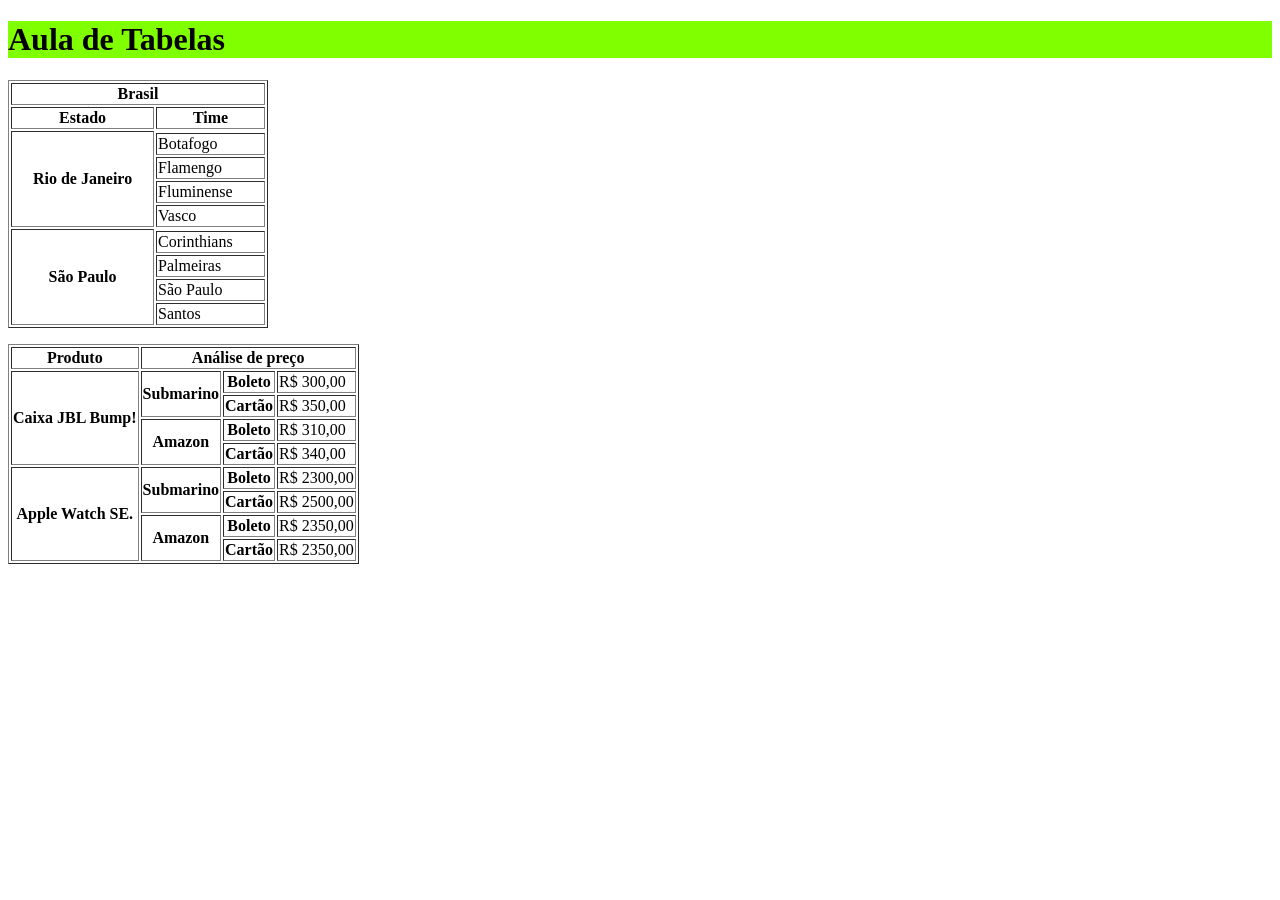
==== AULA 06/index.html @ 6f940f09 "Add files via upload" ====
<!DOCTYPE html>
<html lang="pt-br">

<head>
    <meta charset="UTF-8">
    <meta name="viewport" content="width=device-width, initial-scale=1.0">
    <title>AULA 06</title>
</head>

<h1 style="background-color: chartreuse;"><b>Aula de Tabelas</b></h1>

<body>
    <table border="1">
        <thead>
            <tr>
                <th colspan="2" style="width: 250px;">Brasil</th>
            </tr>
        </thead>
        <tbody>
            <tr>
                <th>Estado</th>
                <th>Time</th>
            </tr>
        </tbody>
        <tfoot>
            <tr>
                <th rowspan="5">São Paulo</th>
            </tr>
            <tr>
                <td>Corinthians</td>
            </tr>
            <tr>
                <td>Palmeiras</td>
            </tr>
            <tr>
                <td>São Paulo</td>
            </tr>
            <tr>
                <td>Santos</td>
            </tr>
        </tfoot>
        <tr>
            <th rowspan="5">Rio de Janeiro</th>
        </tr>
        <tr>
            <td>Botafogo</td>
        </tr>
        <tr>
            <td>Flamengo</td>
        </tr>
        <tr>
            <td>Fluminense</td>
        </tr>
        <tr>
            <td>Vasco</td>
        </tr>
    </table>
<p></p>
<table border="1">
    <thead>
        <tr>
            <th>Produto</th>
            <th colspan="3">Análise de preço</th>
        </tr>
    </thead>
    <tbody>
        <tr>
            <th rowspan="4">Caixa JBL Bump!</th>
            <th rowspan="2">Submarino</th>
            <th>Boleto</th>
            <td>R$ 300,00</td>
            <tr>
                <th>Cartão</th>
                <td>R$ 350,00</td>
            </tr>
        </tr>
        <tr>
            <th rowspan="2">Amazon</th>
            <th>Boleto</th>
            <td>R$ 310,00</td>
        </tr>
        <tr>
            <th>Cartão</th>
            <td>R$ 340,00</td>
        </tr>
        <tbody>
            <tr>
                <th rowspan="4">Apple Watch SE.</th>
                <th rowspan="2">Submarino</th>
                <th>Boleto</th>
                <td>R$ 2300,00</td>
            </tr>
            <tr>
                <th>Cartão</th>
                <td>R$ 2500,00</td>
            </tr>
            <tr>
                <th rowspan="2">Amazon</th>
                <th>Boleto</th>
                <td>R$ 2350,00</td>
            </tr>
            <tr>
                <th>Cartão</th>
                <td>R$ 2350,00</td>
            </tr>
        </tbody>
</table>
</html>
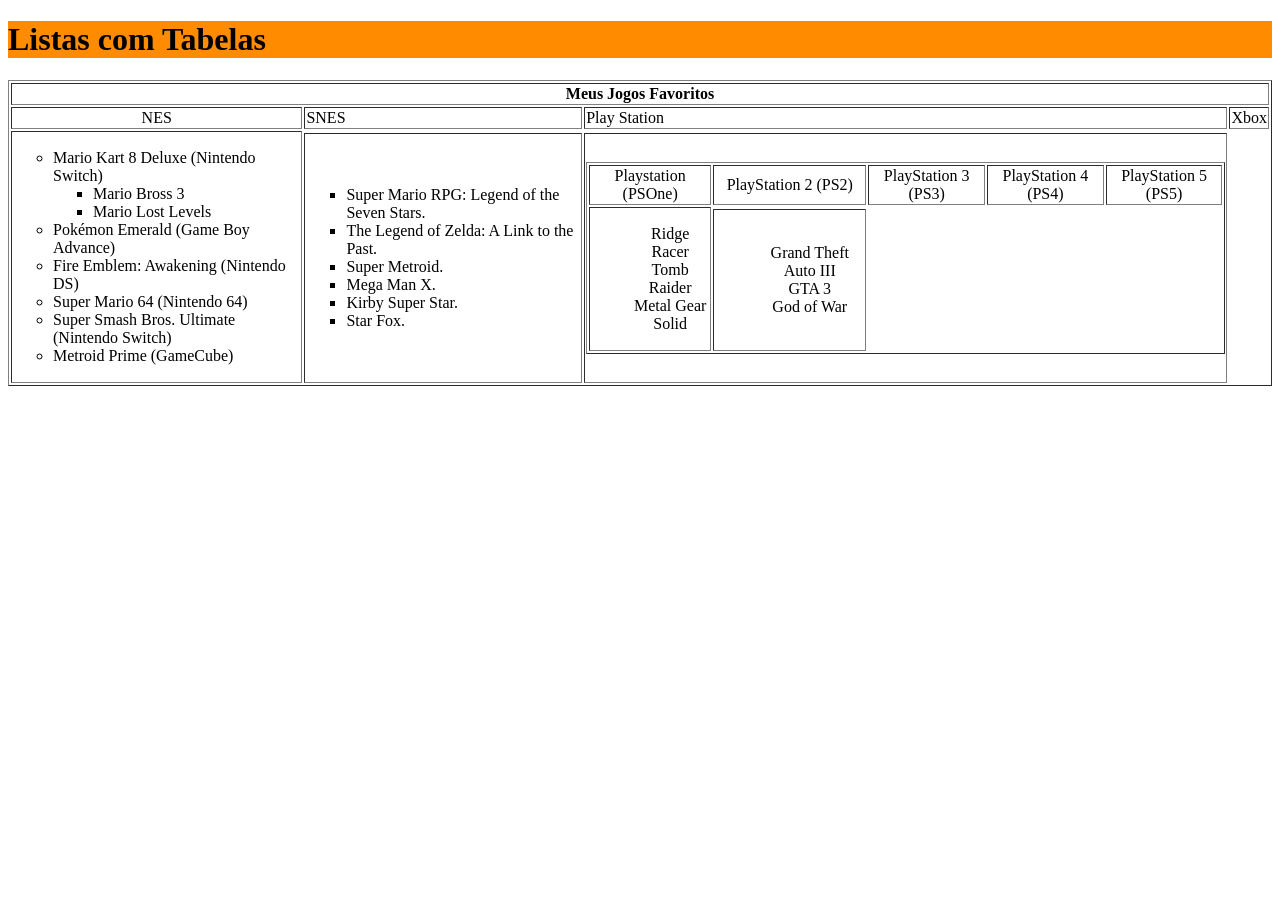
==== commit a4916cce: "Add files via upload" ====
--- a/AULA 06/index.html
+++ b/AULA 06/index.html
@@ -4,105 +4,89 @@
 <head>
     <meta charset="UTF-8">
     <meta name="viewport" content="width=device-width, initial-scale=1.0">
-    <title>AULA 06</title>
+    <title>AULA 07</title>
 </head>
 
-<h1 style="background-color: chartreuse;"><b>Aula de Tabelas</b></h1>
+<body>
+    <H1 style="background-color: darkorange;">Listas com Tabelas</H1>
 
-<body>
     <table border="1">
         <thead>
             <tr>
-                <th colspan="2" style="width: 250px;">Brasil</th>
+                <th align="center" colspan="8">Meus Jogos Favoritos</th>
             </tr>
         </thead>
         <tbody>
             <tr>
-                <th>Estado</th>
-                <th>Time</th>
+                <td align="center">NES</td>
+                <td>SNES</td>
+                <td>Play Station</td>
+                <td>Xbox</td>
             </tr>
         </tbody>
         <tfoot>
             <tr>
-                <th rowspan="5">São Paulo</th>
+                <td rowspan="4">
+                    <ul type="circle">
+                        <li>Mario Kart 8 Deluxe (Nintendo Switch)</li>
+                        <ul type="square">
+                            <li>Mario Bross 3</li>
+                            <li>Mario Lost Levels</li>
+                        </ul>
+                        <li>Pokémon Emerald (Game Boy Advance)</li>
+                        <li>Fire Emblem: Awakening (Nintendo DS)</li>
+                        <li>Super Mario 64 (Nintendo 64)</li>
+                        <li>Super Smash Bros. Ultimate (Nintendo Switch)</li>
+                        <li>Metroid Prime (GameCube)</li>
+                    </ul>
+                </td>
             </tr>
             <tr>
-                <td>Corinthians</td>
-            </tr>
-            <tr>
-                <td>Palmeiras</td>
-            </tr>
-            <tr>
-                <td>São Paulo</td>
-            </tr>
-            <tr>
-                <td>Santos</td>
-            </tr>
-        </tfoot>
-        <tr>
-            <th rowspan="5">Rio de Janeiro</th>
-        </tr>
-        <tr>
-            <td>Botafogo</td>
-        </tr>
-        <tr>
-            <td>Flamengo</td>
-        </tr>
-        <tr>
-            <td>Fluminense</td>
-        </tr>
-        <tr>
-            <td>Vasco</td>
-        </tr>
+                <td>
+                    <ul type="square">
+                        <li>Super Mario RPG: Legend of the Seven Stars.</li>
+                        <li>The Legend of Zelda: A Link to the Past.</li>
+                        <li>Super Metroid.</li>
+                        <li>Mega Man X.</li>
+                        <li>Kirby Super Star.</li>
+                        <li>Star Fox.</li>
+                    </ul>
+                </td>
+                <td>
+                    <table border="1">
+                        <thead>
+                            <td align="center" rowspan="2">Playstation (PSOne)</td>
+                            <td align="center">PlayStation 2 (PS2)</td>
+                            <td align="center">PlayStation 3 (PS3)</td>
+                            <td align="center">PlayStation 4 (PS4)</td>
+                            <td align="center">PlayStation 5 (PS5)</td>
+                        </thead>
+                        <tbody>
+                            <tr>
+                                <td rowspan="3">
+                                    <ul type="none">
+                                        <li align="center">Ridge Racer</li>
+                                        <li align="center">Tomb Raider</li>
+                                        <li align="center">Metal Gear</li>
+                                        <li align="center">Solid</li>
+                                    </ul>
+                                </td>
+                            </tr>
+                            <tr>
+                                <td>
+                                    <ul align="center" type="none">
+                                        <li>Grand Theft Auto III</li>
+                                        <li>GTA 3</li>
+                                        <li>God of War</li>
+                                    </ul>
+                                </td>
+                            </tr>
+                        </tbody>
+                    </table>
+                </td>
     </table>
-<p></p>
-<table border="1">
-    <thead>
-        <tr>
-            <th>Produto</th>
-            <th colspan="3">Análise de preço</th>
-        </tr>
-    </thead>
-    <tbody>
-        <tr>
-            <th rowspan="4">Caixa JBL Bump!</th>
-            <th rowspan="2">Submarino</th>
-            <th>Boleto</th>
-            <td>R$ 300,00</td>
-            <tr>
-                <th>Cartão</th>
-                <td>R$ 350,00</td>
-            </tr>
-        </tr>
-        <tr>
-            <th rowspan="2">Amazon</th>
-            <th>Boleto</th>
-            <td>R$ 310,00</td>
-        </tr>
-        <tr>
-            <th>Cartão</th>
-            <td>R$ 340,00</td>
-        </tr>
-        <tbody>
-            <tr>
-                <th rowspan="4">Apple Watch SE.</th>
-                <th rowspan="2">Submarino</th>
-                <th>Boleto</th>
-                <td>R$ 2300,00</td>
-            </tr>
-            <tr>
-                <th>Cartão</th>
-                <td>R$ 2500,00</td>
-            </tr>
-            <tr>
-                <th rowspan="2">Amazon</th>
-                <th>Boleto</th>
-                <td>R$ 2350,00</td>
-            </tr>
-            <tr>
-                <th>Cartão</th>
-                <td>R$ 2350,00</td>
-            </tr>
-        </tbody>
-</table>
+    </table>
+
+</body>
+
 </html>
